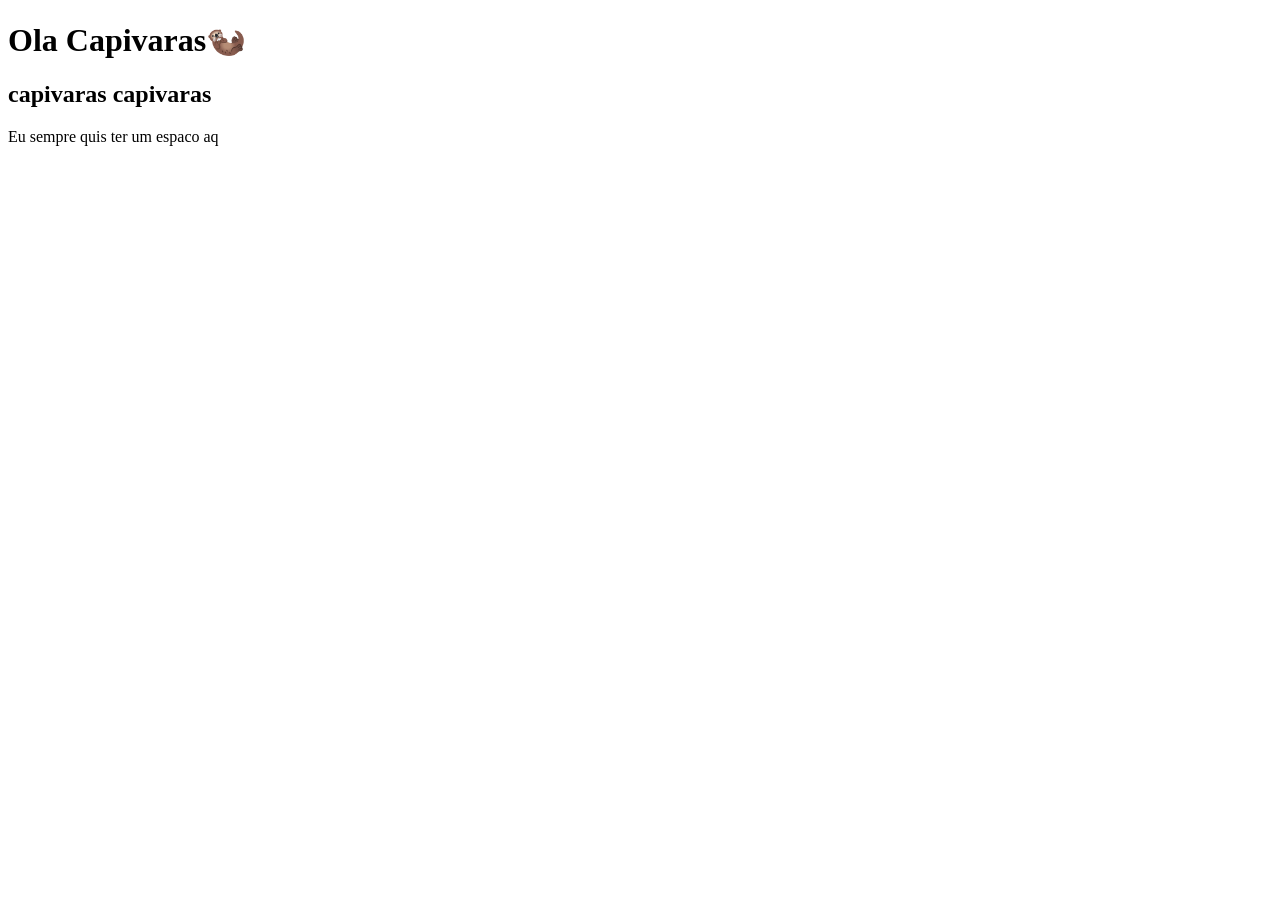
==== index.html @ b2578892 "Primeiro commit" ====
<!DOCTYPE HTML>
<HTML LANG="Pt-BR">
    <head>
        <title>Meu Primeiro Site</title>
    </head>
    <body>
        <h1>Ola Capivaras🦦</h1>
        <h2>capivaras capivaras</h2>
        <p>Eu sempre quis ter um espaco aq</p>
    </body>
</HTML>
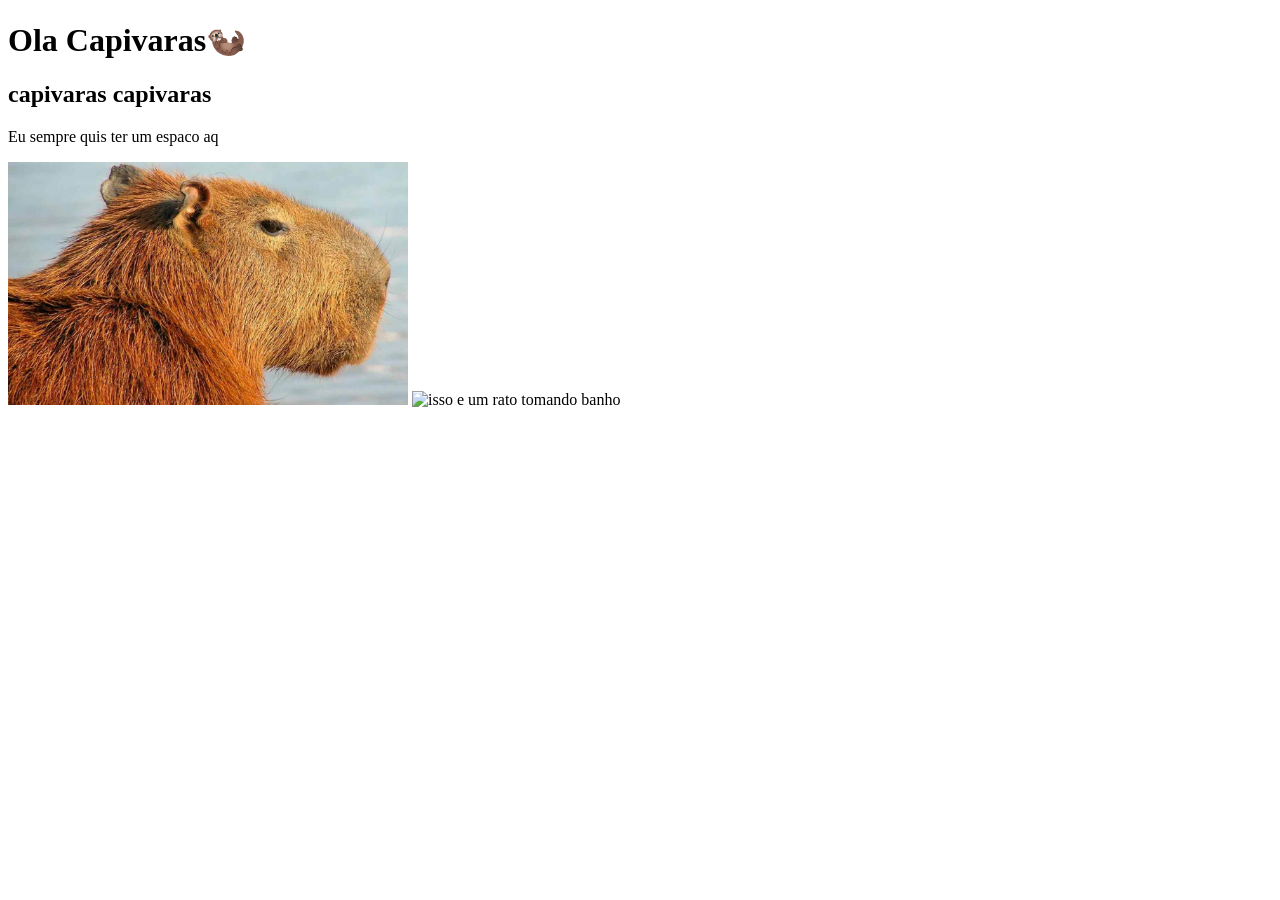
==== commit 3ad91d54: "site atualizado" ====
--- a/index.html
+++ b/index.html
@@ -7,5 +7,7 @@
         <h1>Ola Capivaras🦦</h1>
         <h2>capivaras capivaras</h2>
         <p>Eu sempre quis ter um espaco aq</p>
+        <img src="./CAPIVARA-8.2-1140x694.jpg" width="400px">
+        <img src="./rato.jpg" alt="isso e um rato tomando banho">
     </body>
 </HTML>
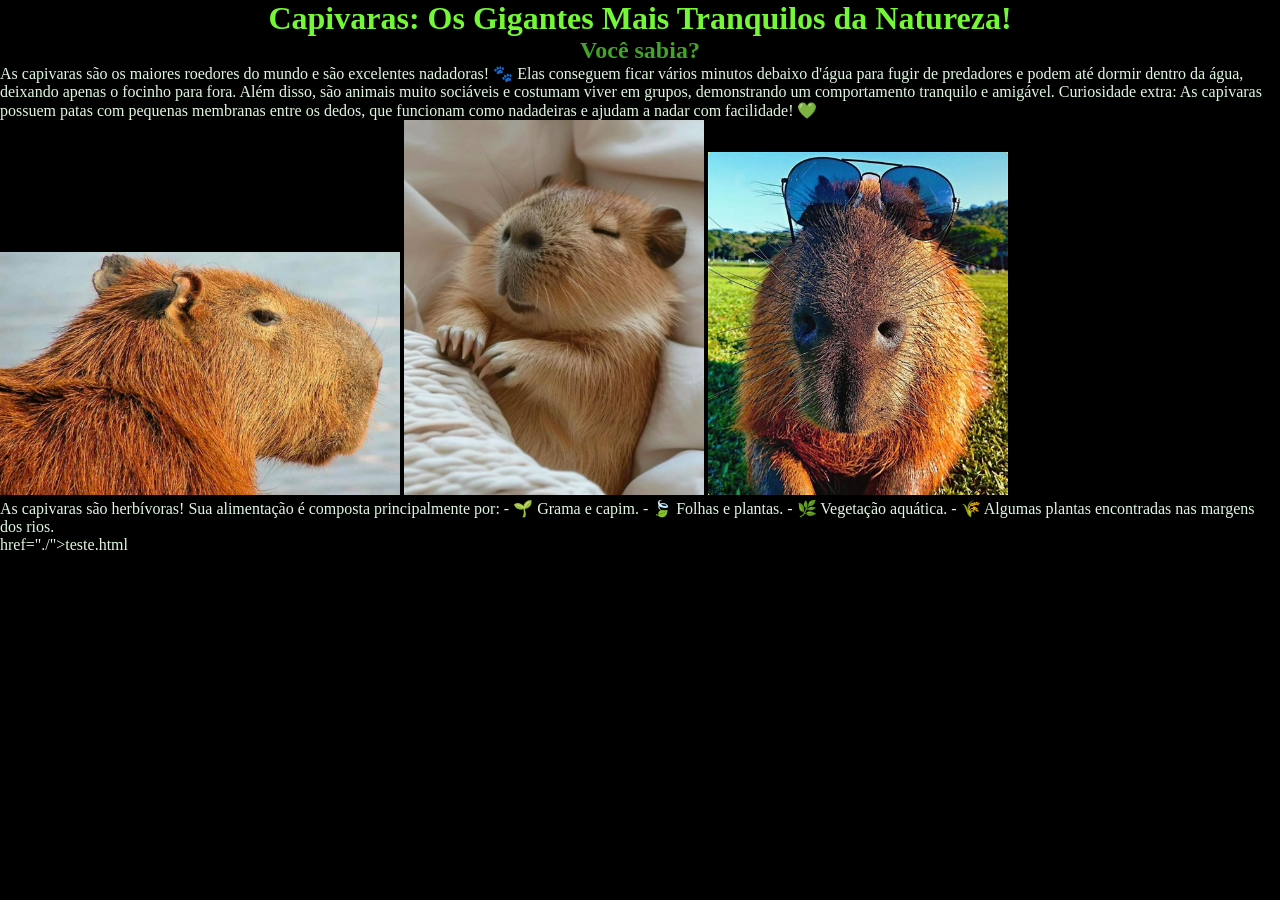
==== commit c89213e0: "estilos e ancoras" ====
--- a/index.html
+++ b/index.html
@@ -1,13 +1,37 @@
 <!DOCTYPE HTML>
 <HTML LANG="Pt-BR">
     <head>
-        <title>Meu Primeiro Site</title>
+        <title>Capivaras: Os Gigantes Mais Tranquilos da Natureza!</title>
+        <style>
+           /* body{
+                background-color:rgb(0, 0, 0);
+                color: white;
+                
+            } */
+
+        </style>
+        <link rel="stylesheet" href="styles.css">
     </head>
     <body>
-        <h1>Ola Capivaras🦦</h1>
-        <h2>capivaras capivaras</h2>
-        <p>Eu sempre quis ter um espaco aq</p>
-        <img src="./CAPIVARA-8.2-1140x694.jpg" width="400px">
-        <img src="./rato.jpg" alt="isso e um rato tomando banho">
+        <h1 style="text-align: center; color: rgb(116, 247, 55); font-weight: bold;">Capivaras: Os Gigantes Mais Tranquilos da Natureza!</h1>
+        <h2>Você sabia?</h2>
+        <p>As capivaras são os maiores roedores do mundo e são excelentes nadadoras! 🐾 Elas conseguem ficar vários minutos debaixo d'água para fugir de predadores e podem até dormir dentro da água, deixando apenas o focinho para fora.
+
+Além disso, são animais muito sociáveis e costumam viver em grupos, demonstrando um comportamento tranquilo e amigável.
+
+Curiosidade extra: As capivaras possuem patas com pequenas membranas entre os dedos, que funcionam como nadadeiras e ajudam a nadar com facilidade! 💚</p>
+        <img class="capivara1" src="./CAPIVARA-8.2-1140x694.jpg" alt="capivara1">
+        <img class="capivara2" src="./b44e66c0aeb160cac9a9ff42ca7da388.jpg" width="400px">
+        <img class="capivara3"src="./th.jpg">
+        <p>As capivaras são herbívoras! Sua alimentação é composta principalmente por:
+- 🌱 Grama e capim.
+- 🍃 Folhas e plantas.
+- 🌿 Vegetação aquática.
+- 🌾 Algumas plantas encontradas nas margens dos rios.</p>
+            <a> href="./">teste.html</a>
     </body>
-</HTML>+</HTML>
+
+
+
+
--- a/styles.css
+++ b/styles.css
@@ -0,0 +1,34 @@
+*{
+    margin: 0;
+    padding: 0;
+    box-sizing: border-box;
+}
+ body{
+                background-color:rgb(0, 0, 0);
+                color: rgb(224, 247, 226);
+                
+            }
+
+
+h2{
+    text-align: center;
+     color: rgb(67, 163, 43);
+     font-weight: bold;
+}
+
+.texto{
+    color: black
+}
+
+.capivara1{
+    width: 400px;
+}
+
+.capivara2{
+    width: 300px;
+}
+
+.capivara3{
+    width: 300px;
+}
+
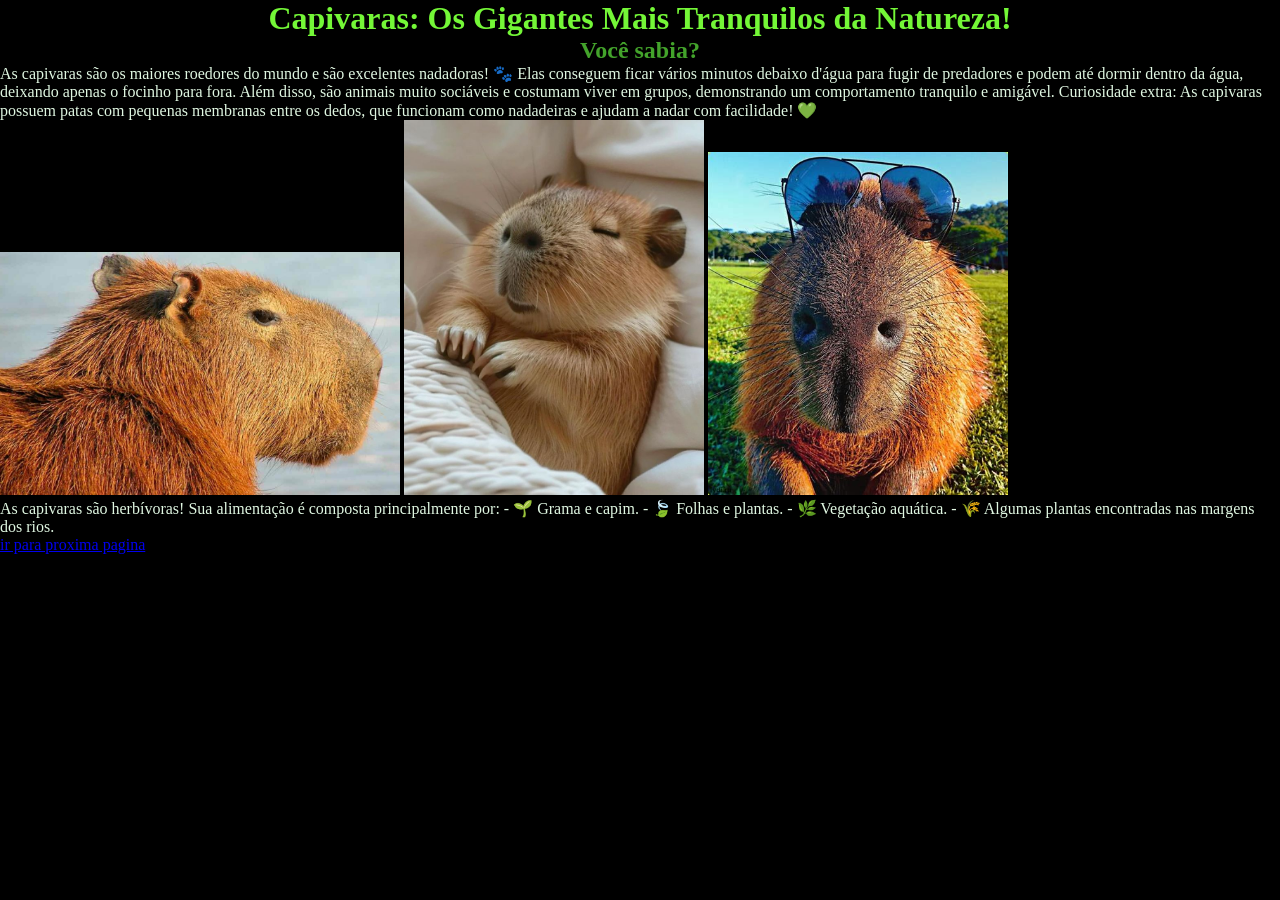
==== commit a3e9b154: "estilos e ancoras" ====
--- a/index.html
+++ b/index.html
@@ -28,10 +28,13 @@
 - 🍃 Folhas e plantas.
 - 🌿 Vegetação aquática.
 - 🌾 Algumas plantas encontradas nas margens dos rios.</p>
-            <a> href="./">teste.html</a>
+       <a href="./teste.html"> ir para proxima pagina</a>
     </body>
 </HTML>
 
 
 
 
+
+
+
